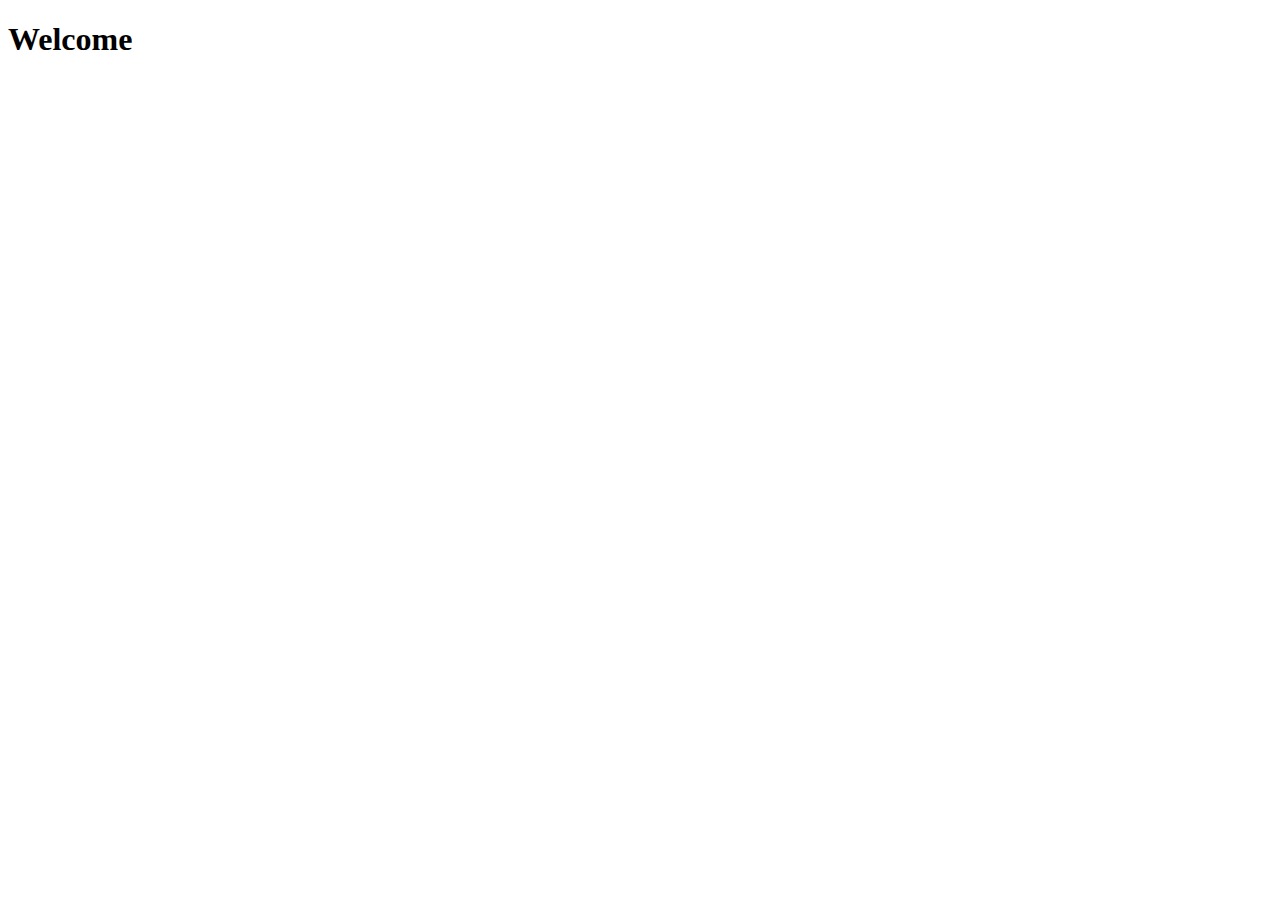
==== learning_js/index.html @ 4dbf1c50 "update" ====
<!DOCTYPE html>
<html lang="en">
<head>
    <meta charset="UTF-8">
    <meta name="viewport" content="width=device-width, initial-scale=1.0">
    <title>Document</title>
</head>
<body>
    <h1>Welcome</h1>

    <label for="">
        
    </label>



    <script src="taking_inputs.js"></script>
</body>
</html>
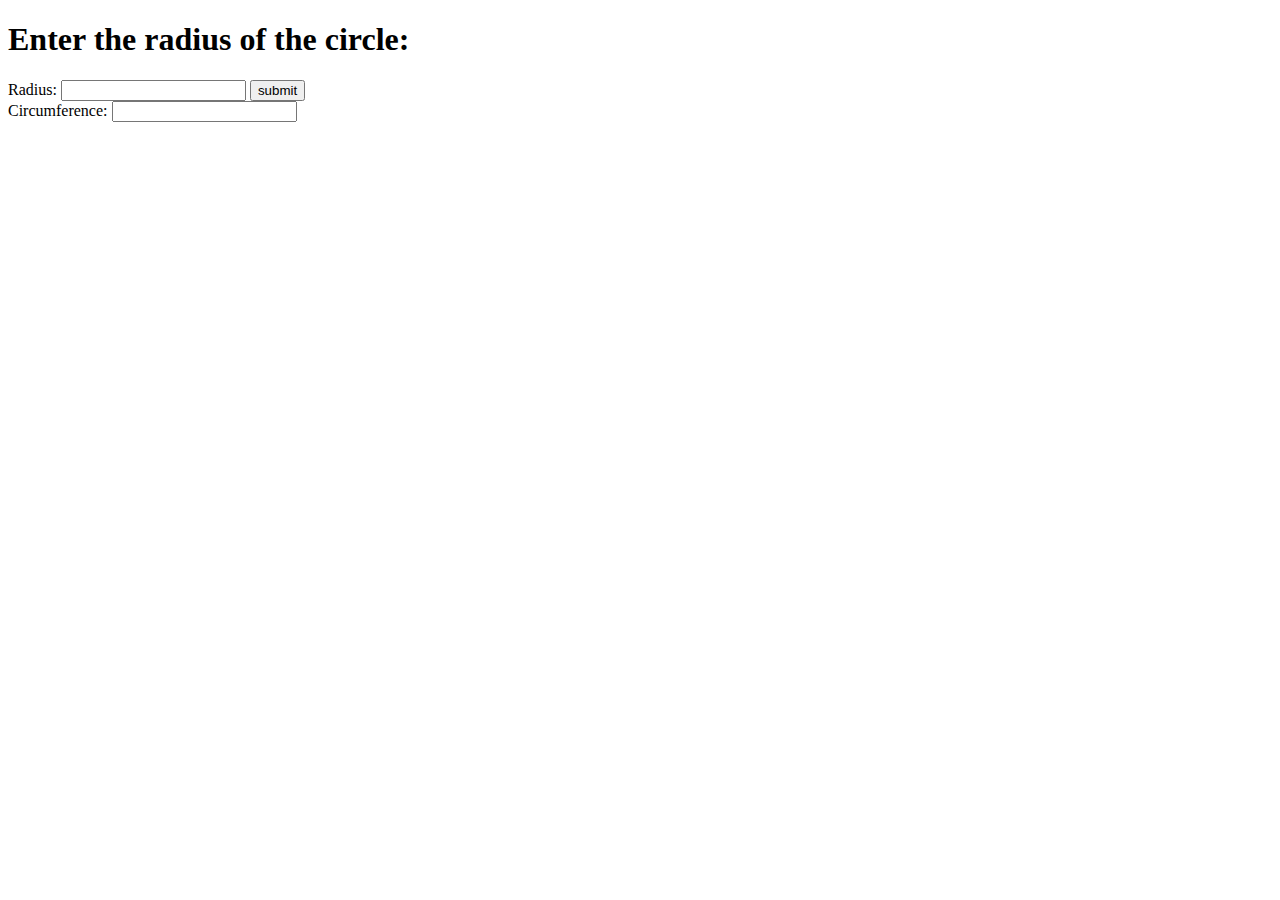
==== commit 1f897d7c: "update" ====
--- a/learning_js/index.html
+++ b/learning_js/index.html
@@ -6,14 +6,15 @@
     <title>Document</title>
 </head>
 <body>
-    <h1>Welcome</h1>
+    <h1 id="myH1">Enter the radius of the circle:</h1>
+    <label for="">Radius:</label>
+    <input type="text" id="myText">
+    <button id="mySubmit">submit</button>
+    <br>
+    <label for="">Circumference:</label>
+    <input type="text" id="myCir">
+    <h3 id="myH3"></h3>
 
-    <label for="">
-        
-    </label>
-
-
-
-    <script src="taking_inputs.js"></script>
+    <script src="useConst.js"></script>
 </body>
 </html>